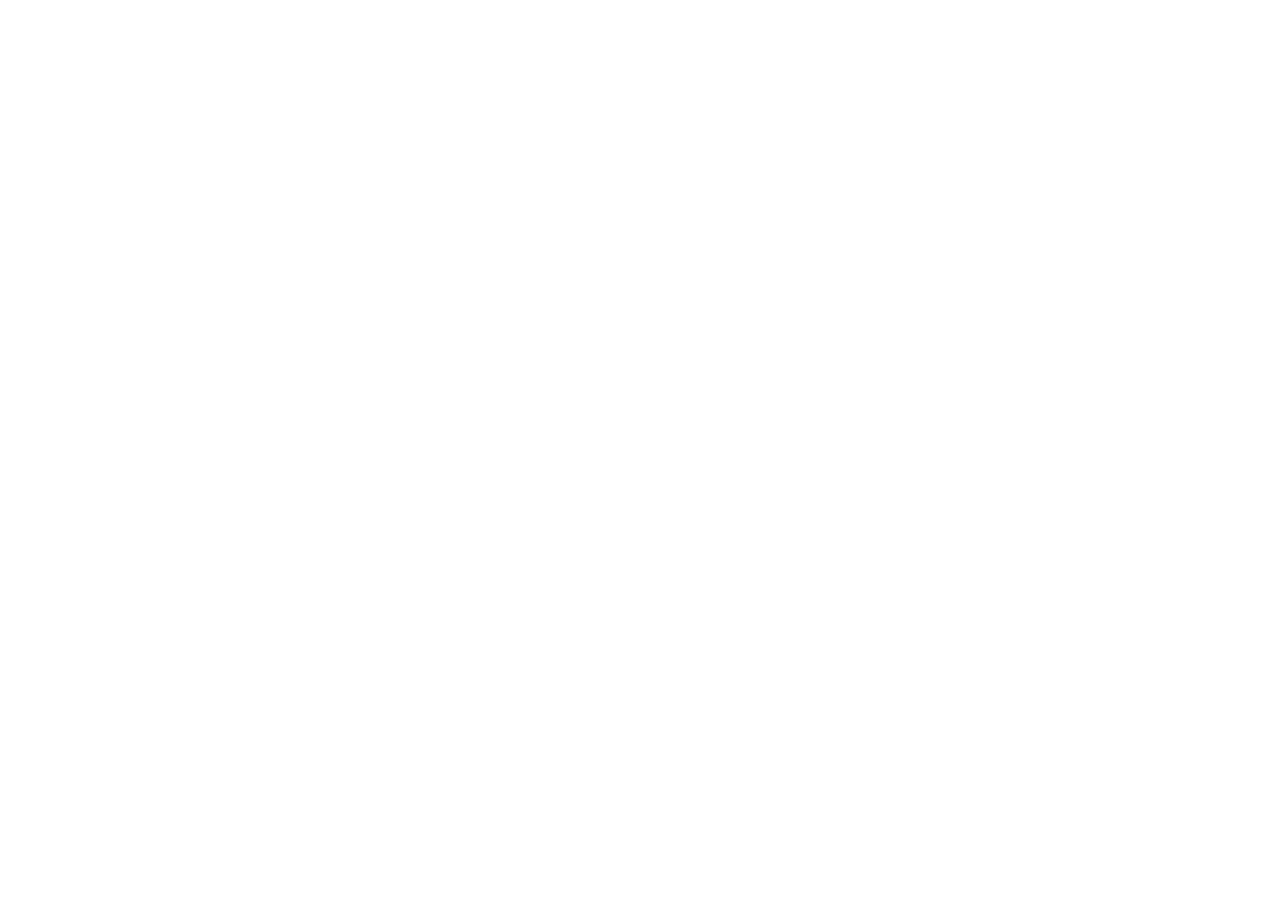
==== index.html @ af10e330 "my first git commit" ====
<!DOCTYPE html>
<html lang="en">
<head>
    <meta charset="UTF-8">
    <meta http-equiv="X-UA-Compatible" content="IE=edge">
    <meta name="viewport" content="width=device-width, initial-scale=1.0">
    <title>My first git repo</title>
</head>
<body>
    
</body>
</html>
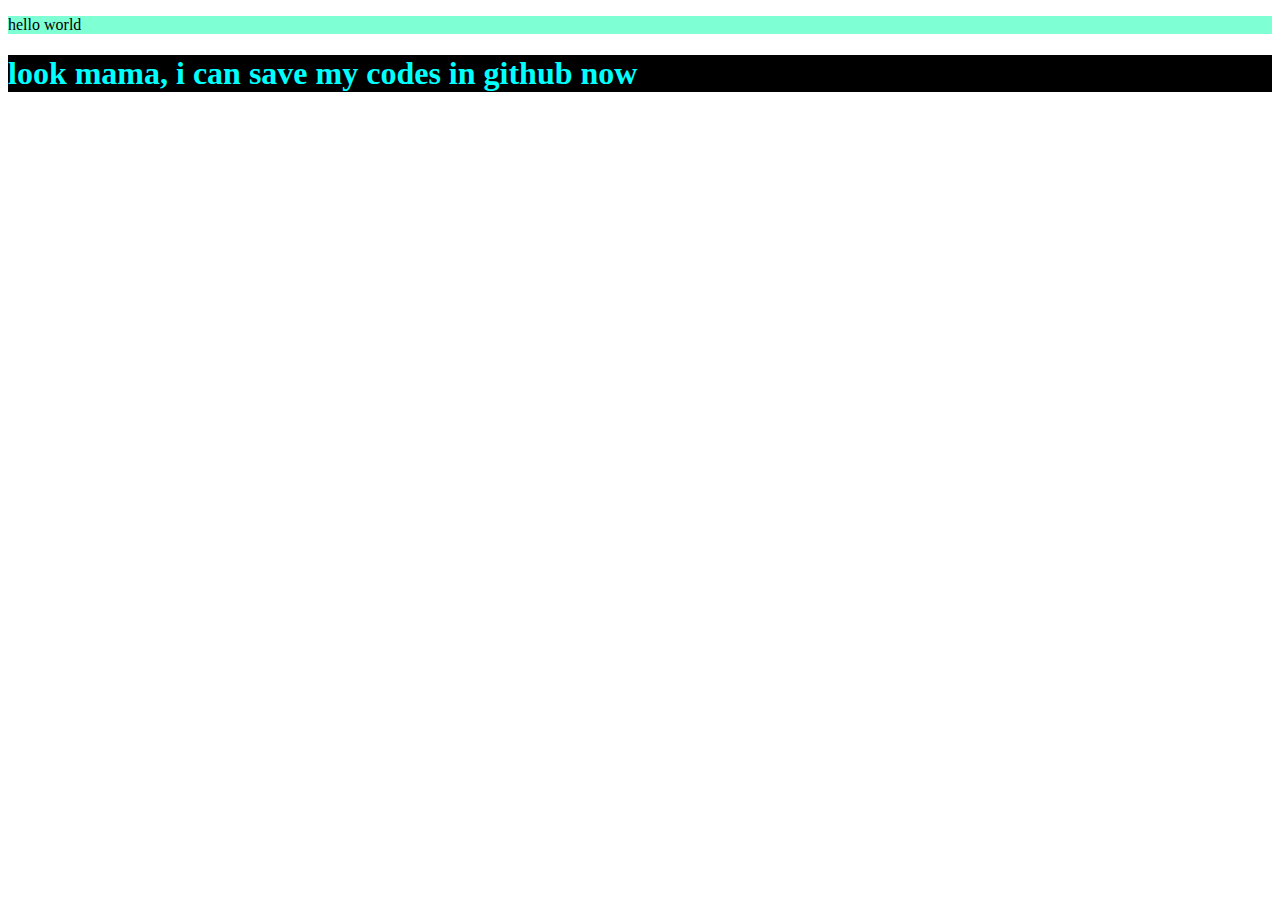
==== commit 202fdf27: "new code added" ====
--- a/index.html
+++ b/index.html
@@ -5,8 +5,11 @@
     <meta http-equiv="X-UA-Compatible" content="IE=edge">
     <meta name="viewport" content="width=device-width, initial-scale=1.0">
     <title>My first git repo</title>
+    <link rel="stylesheet" href="/styles/style.css">
 </head>
 <body>
+    <p>hello world </p>
+    <h1>look mama, i can save my codes in github now</h1>
     
 </body>
 </html>--- a/styles/style.css
+++ b/styles/style.css
@@ -0,0 +1,7 @@
+p{
+    background-color: aquamarine;
+}
+h1{
+    color: aqua;
+    background-color: black;
+}